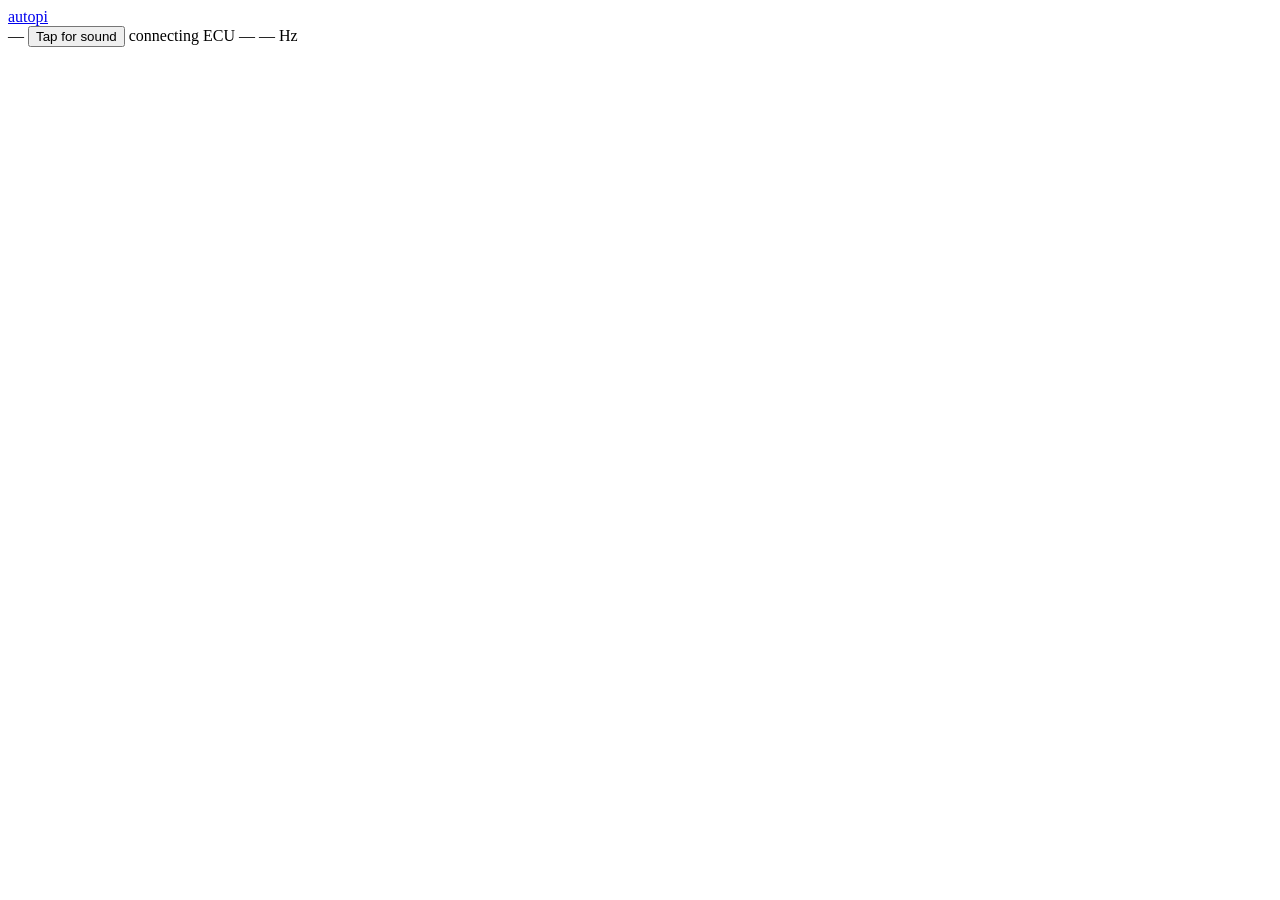
==== src/autopi-app/static/dashboard.html @ f950a91b "Major style changes to app.  Seperated 'dashbaord' and 'detail' views.  Added high and low alarm thr" ====
<!DOCTYPE html>
<html lang="en">
<head>
  <meta charset="UTF-8" />
  <meta name="viewport" content="width=device-width, initial-scale=1" />
  <title>autopi · Dash</title>
  <link rel="stylesheet" href="/static/style.css?v=17" />
  <link rel="icon" href="/static/brand-mark.svg" type="image/svg+xml" />
</head>
<body data-view="dashboard">
  <header class="top top-dash">
    <a class="brand brand-compact" href="/" aria-label="autopi home">
      <span class="brand-mark" aria-hidden="true"></span>
      <span class="brand-word">
        <span class="brand-auto">auto</span><span class="brand-pi">pi</span>
      </span>
    </a>
    <div class="status status-dash">
      <span id="motion" class="dash-motion" data-state="unknown" aria-label="Motion status">—</span>
      <button type="button" id="soundEnable" class="pill sound-enable sound-off">Tap for sound</button>
      <span id="conn" class="pill offline">connecting</span>
      <span id="ecu" class="meta">ECU —</span>
      <span id="rate" class="meta">— Hz</span>
    </div>
  </header>

  <p id="error" class="error" hidden></p>

  <section class="readouts" id="readouts" aria-label="Live readouts"></section>

  <section class="ap-share" id="apShare" hidden>
    <h2>Guest WiFi</h2>
    <p class="ap-blurb">Scan to join <span id="guestSsid">AUTOPI</span>, then open the app. Guest clients land on the Detailed view by default.</p>
    <div class="ap-grid">
      <figure>
        <img id="wifiQr" alt="WiFi join QR code" width="180" height="180" />
        <figcaption>Join WiFi</figcaption>
      </figure>
      <figure>
        <img id="urlQr" alt="App URL QR code" width="160" height="160" />
        <figcaption>Open app</figcaption>
      </figure>
      <div class="ap-meta">
        <div><span class="lbl">SSID</span> <code id="guestSsidCode">—</code></div>
        <div><span class="lbl">URL</span> <code id="guestUrl">—</code></div>
        <div><span class="lbl">Admin</span> <code>USB gadget</code> <span class="hint">(no second WiFi AP on this radio)</span></div>
      </div>
    </div>
  </section>

  <script src="/static/app.js?v=17"></script>
</body>
</html>
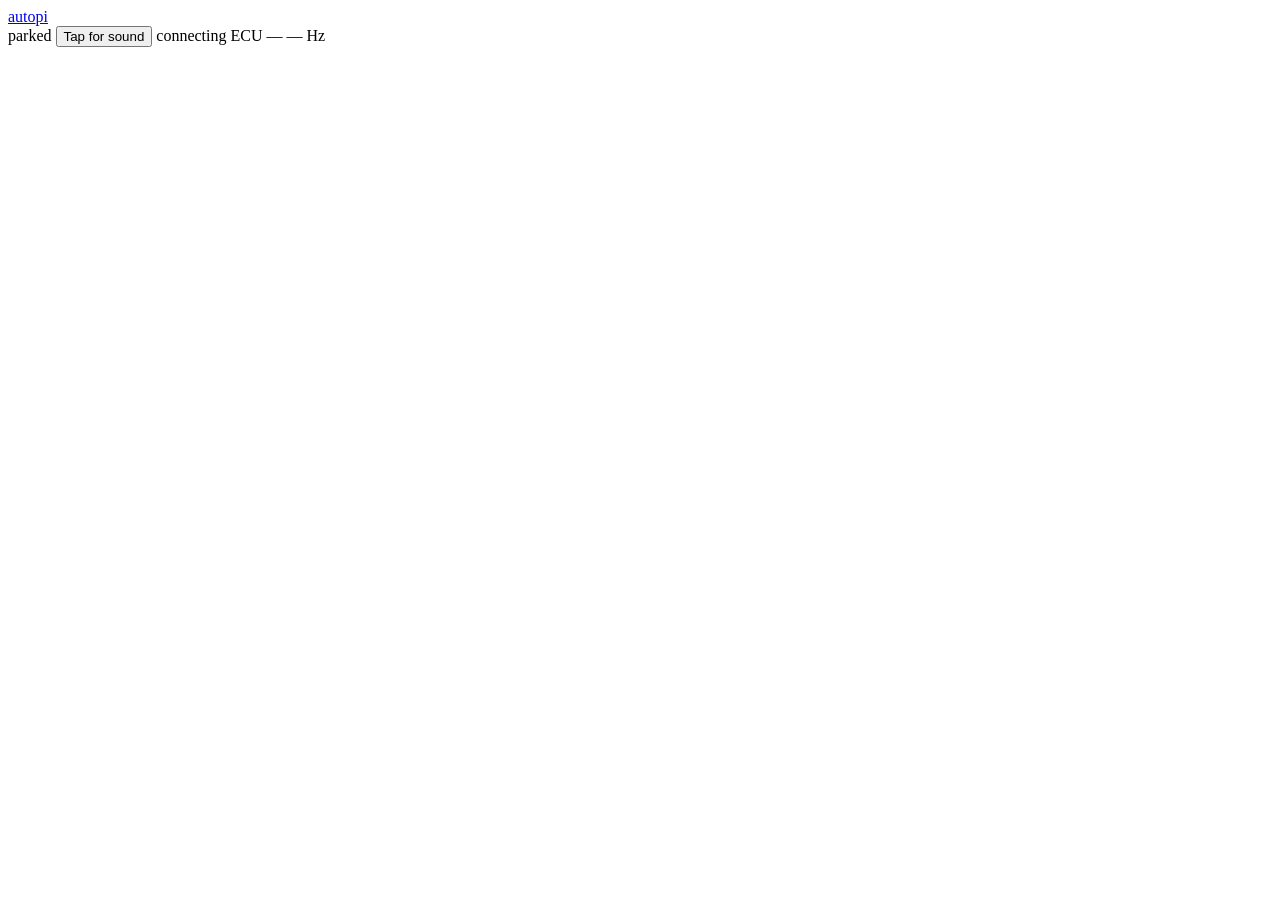
==== commit 54a86601: "Add RomRaider switch support and drive Dash parked/QR from S142. Parse SSM switches from the logger " ====
--- a/src/autopi-app/static/dashboard.html
+++ b/src/autopi-app/static/dashboard.html
@@ -4,7 +4,7 @@
   <meta charset="UTF-8" />
   <meta name="viewport" content="width=device-width, initial-scale=1" />
   <title>autopi · Dash</title>
-  <link rel="stylesheet" href="/static/style.css?v=17" />
+  <link rel="stylesheet" href="/static/style.css?v=19" />
   <link rel="icon" href="/static/brand-mark.svg" type="image/svg+xml" />
 </head>
 <body data-view="dashboard">
@@ -16,7 +16,7 @@
       </span>
     </a>
     <div class="status status-dash">
-      <span id="motion" class="dash-motion" data-state="unknown" aria-label="Motion status">—</span>
+      <span id="motion" class="dash-motion" data-state="disabled" aria-label="Not parked">parked</span>
       <button type="button" id="soundEnable" class="pill sound-enable sound-off">Tap for sound</button>
       <span id="conn" class="pill offline">connecting</span>
       <span id="ecu" class="meta">ECU —</span>
@@ -48,6 +48,6 @@
     </div>
   </section>
 
-  <script src="/static/app.js?v=17"></script>
+  <script src="/static/app.js?v=19"></script>
 </body>
 </html>
